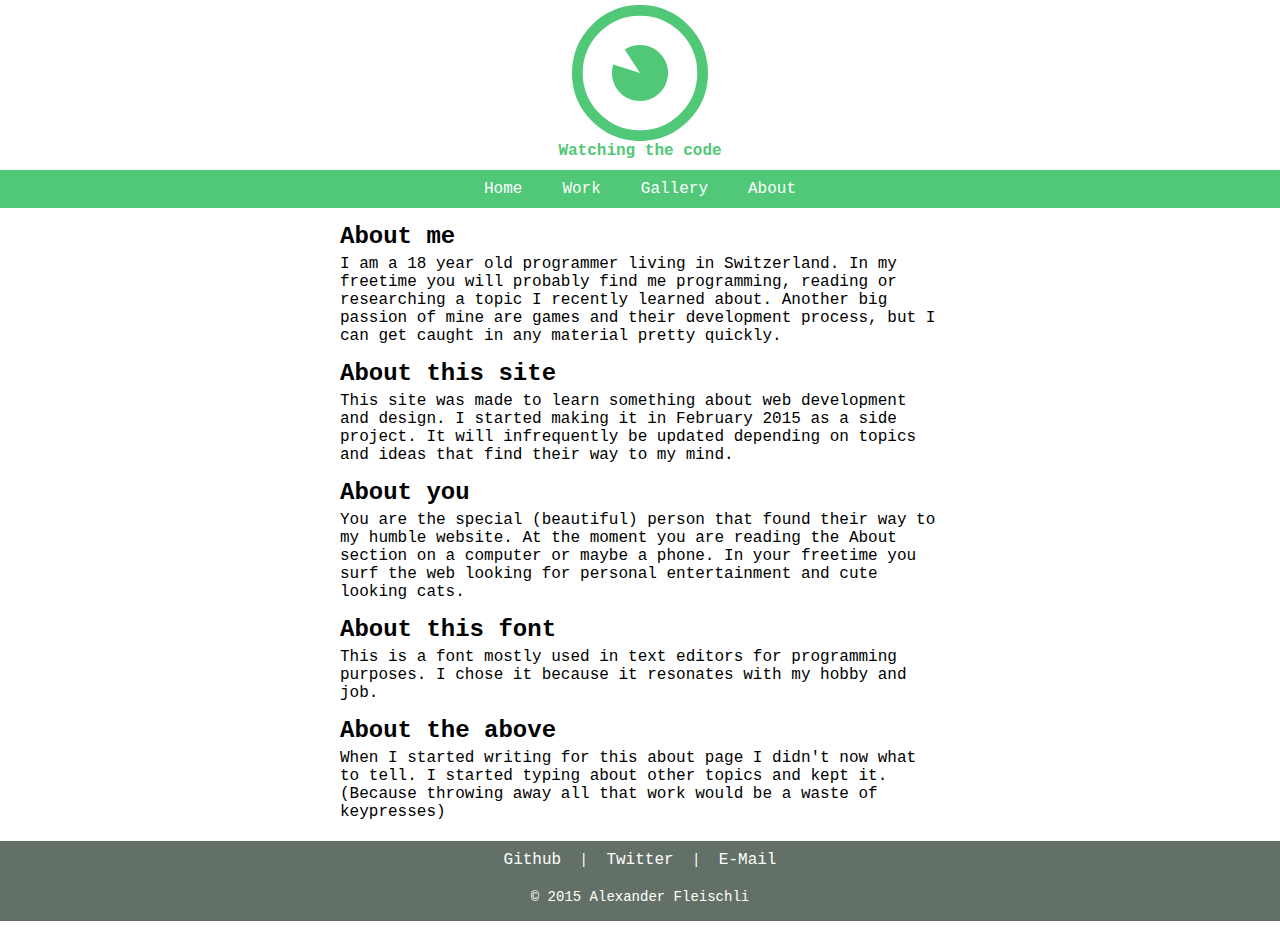
==== about.html @ 5e99b458 "Updated About Page, added sticky footer" ====
<!DOCTYPE HTML>
<html>
<head>
    <meta charset="utf-8">
    <title>About</title>
    <meta name="author" content="Alexander Fleischli">
    <link rel="stylesheet" href="css/styles.css">
    <script src="javascript/jquery-1.11.2.js"></script>
    <script src="javascript/script.js"></script>
</head>
<body>
    <div id="container">
    <header>
        <div id="hlogo">
            <a href="#"><img class="logo_img" src="images/logo.svg" alt="Logo"/></a>
            <p class="logo_text">Watching the code</p>
        </div>
    </header>
    <nav>
        <ul>
            <li><a href="index.html">Home</a></li>
            <li><a href="work.html">Work</a></li>
            <li><a href="gallery.html">Gallery</a></li>
            <li><a href="about.html">About</a></li>
        </ul>
    </nav>
    <div id="content">
        <div>
        	<h1>About me</h1>
            <p>I am a 18 year old programmer living in Switzerland. In my freetime you will probably find me programming, reading or researching a topic I recently learned about. Another big passion of mine are games and their development process, but I can get caught in any material pretty quickly.</p>
            <h1>About this site</h1>
            <p>This site was made to learn something about web development and design. I started making it in February 2015 as a side project. It will infrequently be updated depending on topics and ideas that find their way to my mind.</p>
            <h1>About you</h1>
            <p>You are the special (beautiful) person that found their way to my humble website. At the moment you are reading the About section on a computer or maybe a phone. In your freetime you surf the web looking for personal entertainment and cute looking cats.</p>
            <h1>About this font</h1>
            <p>This is a font mostly used in text editors for programming purposes. I chose it because it resonates with my hobby and job.</p>
            <h1>About the above</h1>
            <p>When I started writing for this about page I didn't now what to tell. I started typing about other topics and kept it. (Because throwing away all that work would be a waste of keypresses)</p>
        </div>
    </div>
    <footer>
        <div id="smedia">
            <p>
                <a href="https://github.com/hatsome" target="_blank">Github</a> |
                <a href="https://twitter.com/fleischli" target="_blank">Twitter</a> |
                <a href="mailto:alex.fleischli@gmail.com">E-Mail</a>
            </p>
        </div>
        <p>© 2015 Alexander Fleischli</p>
    </footer>
    </div>
</body>
</html>
---- css/styles.css ----
html, body, div, span, applet, object, iframe, h1, h2, h3, h4, h5, h6, p, blockquote, pre, a, abbr, acronym, address, big, cite, code, del, dfn, em, font, img, ins, kbd, q, s, samp, small, strike, strong, sub, sup, tt, var, b, u, i, center, dl, dt, dd, ol, ul, li, fieldset, form, label, legend, caption {
    margin: 0;
    padding: 0;
    border: 0;
    outline: 0;
    font-family: Consolas, monaco, monospace;
    font-size: 16px;
    vertical-align: baseline;
    background: transparent;
}

html, body {
    height: 100%;
}

#container {
    min-height: 100%;
    position: relative;
}

h1 {
    font-size: 24px;
    font-style: bold;
    padding: 15px 0px 5px 0px;
}

#hlogo {
    height: 170px;
    position: relative;
    text-align: center;
}

#hlogo .logo_img {
    height: 80%;
    margin: 0 auto;
    padding-top: 5px;
}

#hlogo .logo_text {
    color: #50C878;
    font-weight: bold;
    width: 100%;
    position: absolute;
    bottom: 10px;
}

nav {
    background-color: #50C878;
    list-style: none;
    text-align: center;
}

nav ul {
    font-size: 0;
}

nav li {
    font-size: 18px;
    display: inline;
}

nav a {
    color: #FFFFFF;
    display: inline-block;
    padding: 10px 20px 10px 20px;
    text-decoration: none;
}

nav a:hover {
    background-color: #32B45E; 
}

#content {
    padding-bottom: 100px;
}

#content div {
    margin: 0 auto;
    width: 600px;
}

footer {
    background-color: #637067;
    position: absolute;
    text-align: center;
    bottom: 0;
    width: 100%;
    height: 80px;
}

#smedia a {
    padding: 0px 10px 0px 10px;
    color: #FFFFFF;
    text-decoration: none;
}

footer p {
    color: #FFFFFF;
    font-size: 14px;
    padding: 10px 0px 10px 0px;;
}
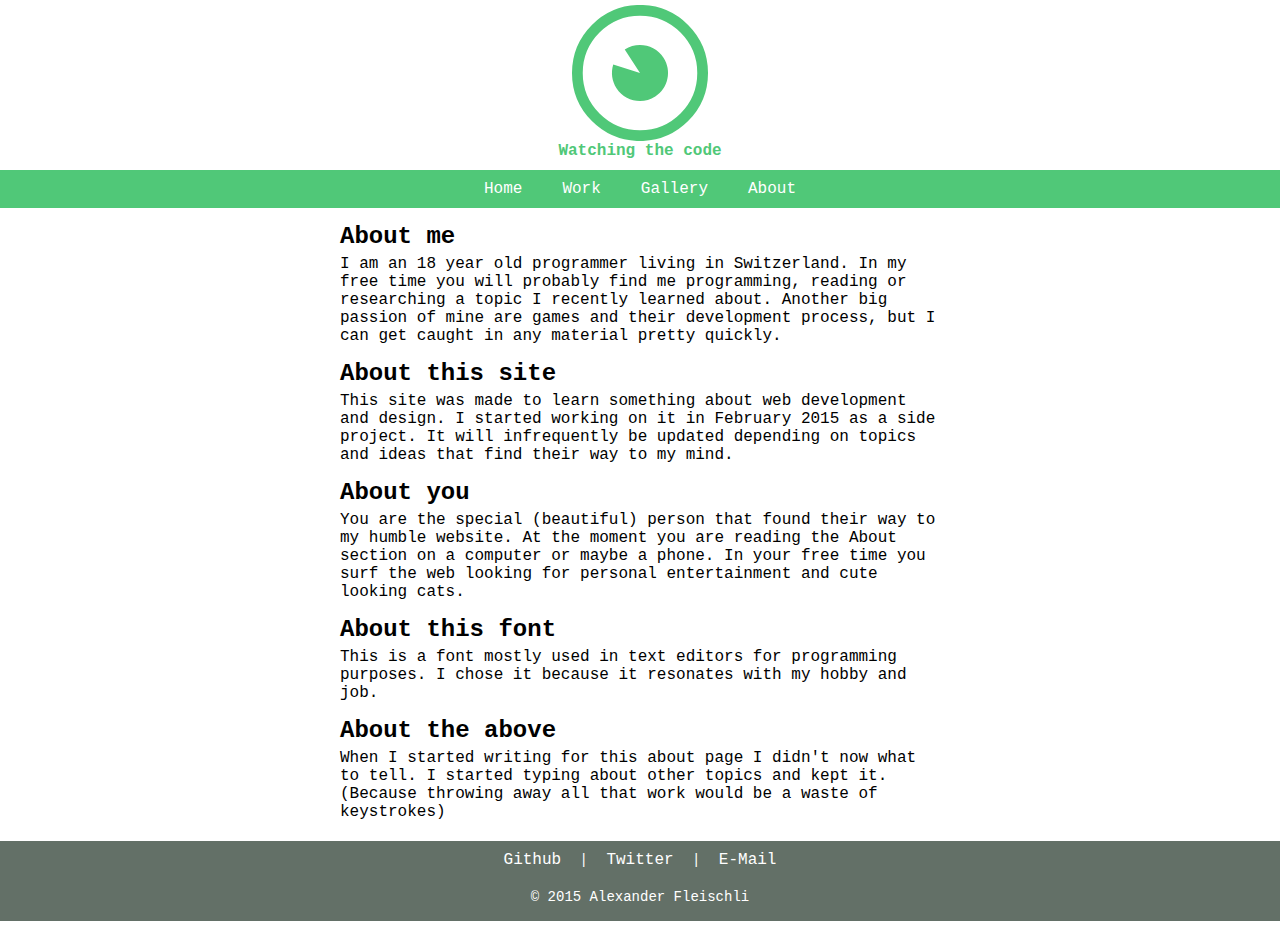
==== commit 5b236396: "Minor content corrections" ====
--- a/about.html
+++ b/about.html
@@ -12,7 +12,7 @@
     <div id="container">
     <header>
         <div id="hlogo">
-            <a href="#"><img class="logo_img" src="images/logo.svg" alt="Logo"/></a>
+            <a href="index.html"><img class="logo_img" src="images/logo.svg" alt="Logo"/></a>
             <p class="logo_text">Watching the code</p>
         </div>
     </header>
@@ -27,15 +27,15 @@
     <div id="content">
         <div>
         	<h1>About me</h1>
-            <p>I am a 18 year old programmer living in Switzerland. In my freetime you will probably find me programming, reading or researching a topic I recently learned about. Another big passion of mine are games and their development process, but I can get caught in any material pretty quickly.</p>
+            <p>I am an 18 year old programmer living in Switzerland. In my free time you will probably find me programming, reading or researching a topic I recently learned about. Another big passion of mine are games and their development process, but I can get caught in any material pretty quickly.</p>
             <h1>About this site</h1>
-            <p>This site was made to learn something about web development and design. I started making it in February 2015 as a side project. It will infrequently be updated depending on topics and ideas that find their way to my mind.</p>
+            <p>This site was made to learn something about web development and design. I started working on it in February 2015 as a side project. It will infrequently be updated depending on topics and ideas that find their way to my mind.</p>
             <h1>About you</h1>
-            <p>You are the special (beautiful) person that found their way to my humble website. At the moment you are reading the About section on a computer or maybe a phone. In your freetime you surf the web looking for personal entertainment and cute looking cats.</p>
+            <p>You are the special (beautiful) person that found their way to my humble website. At the moment you are reading the About section on a computer or maybe a phone. In your free time you surf the web looking for personal entertainment and cute looking cats.</p>
             <h1>About this font</h1>
             <p>This is a font mostly used in text editors for programming purposes. I chose it because it resonates with my hobby and job.</p>
             <h1>About the above</h1>
-            <p>When I started writing for this about page I didn't now what to tell. I started typing about other topics and kept it. (Because throwing away all that work would be a waste of keypresses)</p>
+            <p>When I started writing for this about page I didn't now what to tell. I started typing about other topics and kept it. (Because throwing away all that work would be a waste of keystrokes)</p>
         </div>
     </div>
     <footer>
--- a/css/styles.css
+++ b/css/styles.css
@@ -21,7 +21,7 @@
 h1 {
     font-size: 24px;
     font-style: bold;
-    padding: 15px 0px 5px 0px;
+    padding: 15px 0px 5px;
 }
 
 #hlogo {
@@ -62,7 +62,7 @@
 nav a {
     color: #FFFFFF;
     display: inline-block;
-    padding: 10px 20px 10px 20px;
+    padding: 10px 20px;
     text-decoration: none;
 }
 
@@ -79,6 +79,30 @@
     width: 600px;
 }
 
+#content a {
+    color: #637067;
+    text-decoration: none;
+}
+
+#content a:hover {
+    border-bottom: 2px solid #637067;
+    text-decoration: underline;
+}
+
+#pictures {
+    padding: 10px 0px;
+    width: 500px;
+    max-width: 500px;
+    height: 350px;
+}
+
+#pictures img {
+    float: left;
+    padding: 5px;
+    width: 150px;
+    height: 150px;
+}
+
 footer {
     background-color: #637067;
     position: absolute;
@@ -89,7 +113,7 @@
 }
 
 #smedia a {
-    padding: 0px 10px 0px 10px;
+    padding: 0px 10px;
     color: #FFFFFF;
     text-decoration: none;
 }
@@ -97,5 +121,5 @@
 footer p {
     color: #FFFFFF;
     font-size: 14px;
-    padding: 10px 0px 10px 0px;;
+    padding: 10px 0px;
 }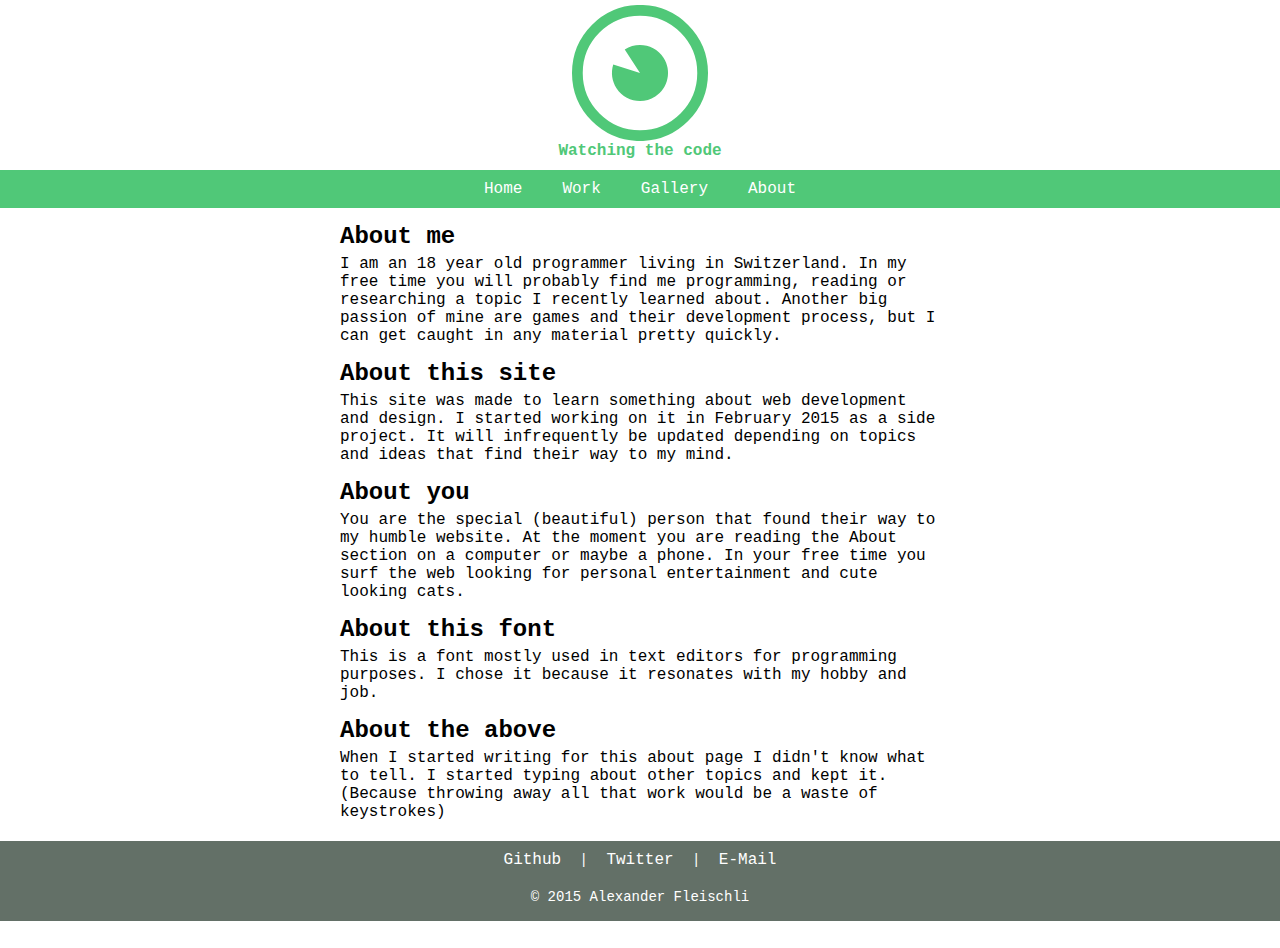
==== commit 3796843a: "Grammatical corrections" ====
--- a/about.html
+++ b/about.html
@@ -35,7 +35,7 @@
             <h1>About this font</h1>
             <p>This is a font mostly used in text editors for programming purposes. I chose it because it resonates with my hobby and job.</p>
             <h1>About the above</h1>
-            <p>When I started writing for this about page I didn't now what to tell. I started typing about other topics and kept it. (Because throwing away all that work would be a waste of keystrokes)</p>
+            <p>When I started writing for this about page I didn't know what to tell. I started typing about other topics and kept it. (Because throwing away all that work would be a waste of keystrokes)</p>
         </div>
     </div>
     <footer>
@@ -50,4 +50,4 @@
     </footer>
     </div>
 </body>
-</html>+</html>
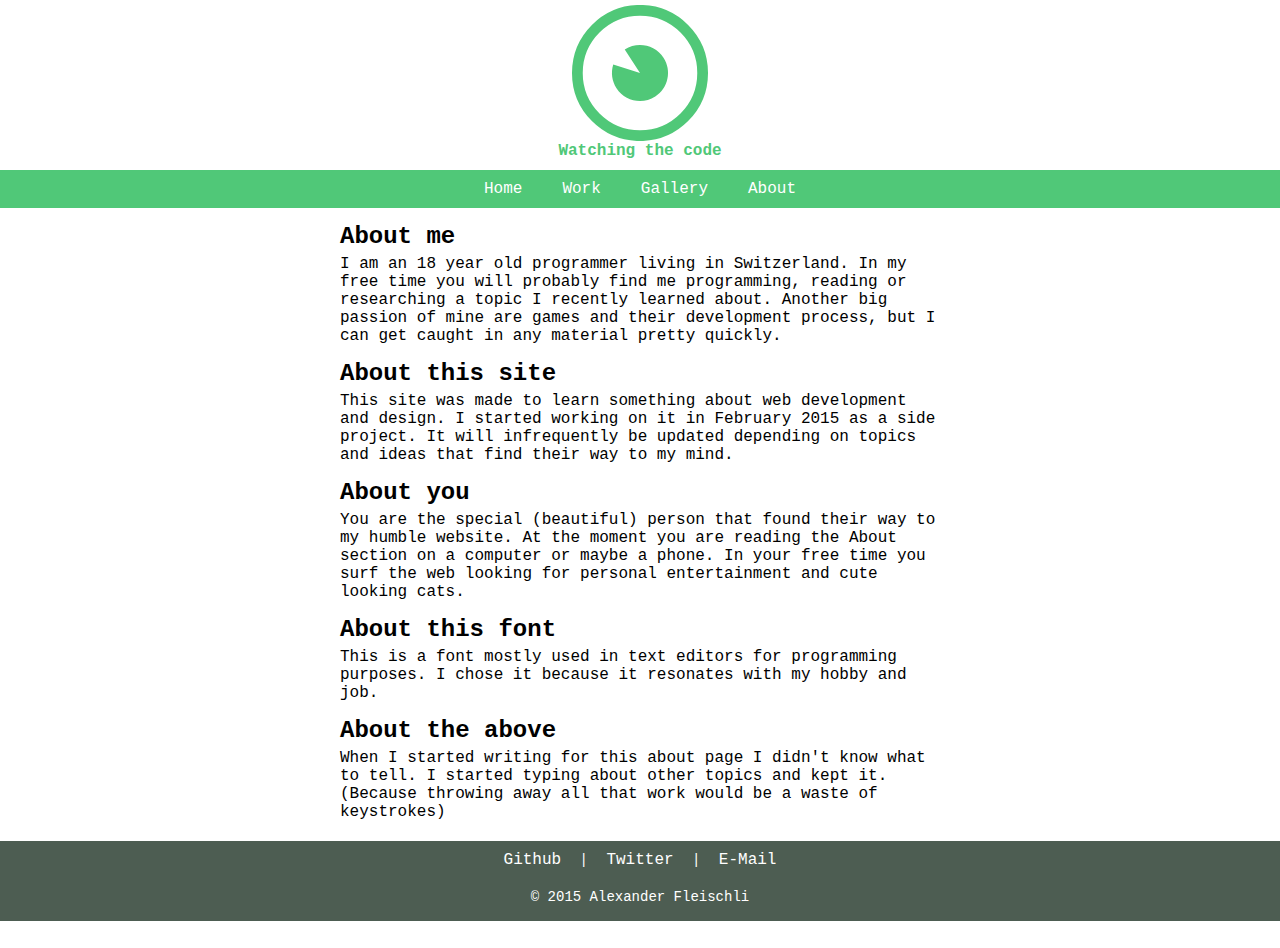
==== commit f08854d6: "Added work stuff" ====
--- a/about.html
+++ b/about.html
@@ -25,7 +25,7 @@
         </ul>
     </nav>
     <div id="content">
-        <div>
+        <div id="maincontent">
         	<h1>About me</h1>
             <p>I am an 18 year old programmer living in Switzerland. In my free time you will probably find me programming, reading or researching a topic I recently learned about. Another big passion of mine are games and their development process, but I can get caught in any material pretty quickly.</p>
             <h1>About this site</h1>
--- a/css/styles.css
+++ b/css/styles.css
@@ -11,6 +11,10 @@
 
 html, body {
     height: 100%;
+}
+
+body {
+    overflow-y:scroll;
 }
 
 #container {
@@ -60,7 +64,7 @@
 }
 
 nav a {
-    color: #FFFFFF;
+    color: #fff;
     display: inline-block;
     padding: 10px 20px;
     text-decoration: none;
@@ -75,8 +79,6 @@
 }
 
 #content div {
-    margin: 0 auto;
-    width: 600px;
 }
 
 #content a {
@@ -85,26 +87,90 @@
 }
 
 #content a:hover {
-    border-bottom: 2px solid #637067;
-    text-decoration: underline;
+    text-decoration: none;
+}
+
+#maincontent {
+    margin: 0 auto;
+    width: 600px;
+
+}
+
+.work {
+    color: #fff;
+    margin: 5px;
+    padding: 10px;
+    width: 100%;
+    background-color: #1E2320;
+}
+
+.work_img {
+    position: relative;
+    width: 120px;
+    height: 120px;
+}
+
+.work_img .front {
+    position: absolute;
+    top: 0px;
+    left: 0px;
+    opacity: 0;
+}
+
+.work_img .back {
+    position: relative;
+}
+
+.left .work_img { 
+    float: left;
+    margin-right: 5px;
+}
+
+.right .work_img {
+    float: right;
+    margin-left: 5px;
+}
+
+.clearing { 
+    clear: both; 
 }
 
 #pictures {
     padding: 10px 0px;
-    width: 500px;
-    max-width: 500px;
-    height: 350px;
+    width: 100%;
 }
 
-#pictures img {
-    float: left;
+#imgblock {
+    display: block;
+    margin: 0 auto;
+    width: 500px;
+}
+
+#imgblock img {
     padding: 5px;
     width: 150px;
     height: 150px;
 }
 
+.hidden {
+    display: none;
+}
+
+#gallery {
+    height: 500px;
+    width: 100%;
+    background-color: #1E2320;
+}
+
+#gallery img {
+    display: block;
+    padding: 20px;
+    height: 460px;
+    margin: 0 auto;
+}
+
 footer {
-    background-color: #637067;
+    background-color: #4D5D52;
     position: absolute;
     text-align: center;
     bottom: 0;
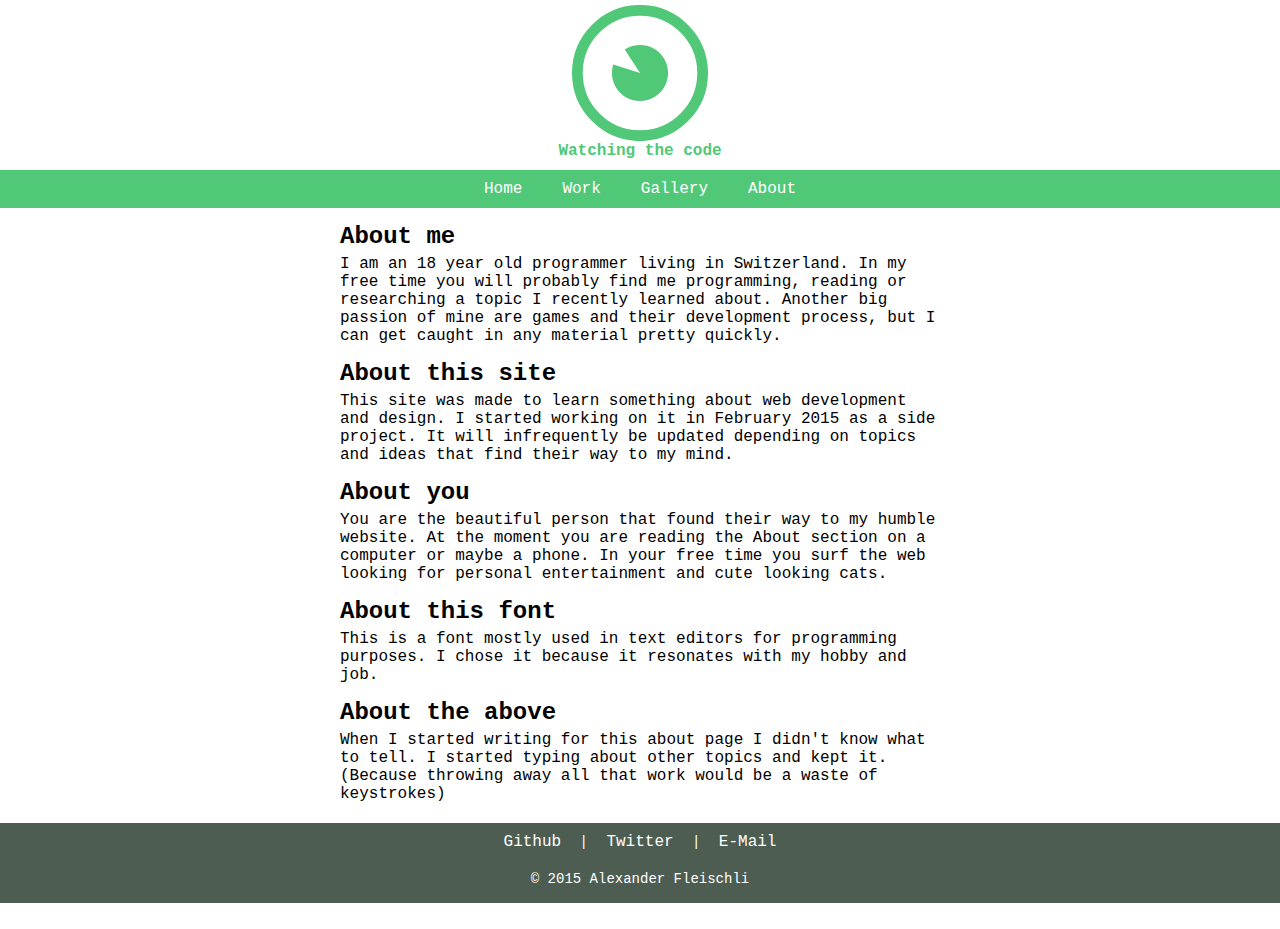
==== commit 3fe181cb: "wording" ====
--- a/about.html
+++ b/about.html
@@ -31,7 +31,7 @@
             <h1>About this site</h1>
             <p>This site was made to learn something about web development and design. I started working on it in February 2015 as a side project. It will infrequently be updated depending on topics and ideas that find their way to my mind.</p>
             <h1>About you</h1>
-            <p>You are the special (beautiful) person that found their way to my humble website. At the moment you are reading the About section on a computer or maybe a phone. In your free time you surf the web looking for personal entertainment and cute looking cats.</p>
+            <p>You are the beautiful person that found their way to my humble website. At the moment you are reading the About section on a computer or maybe a phone. In your free time you surf the web looking for personal entertainment and cute looking cats.</p>
             <h1>About this font</h1>
             <p>This is a font mostly used in text editors for programming purposes. I chose it because it resonates with my hobby and job.</p>
             <h1>About the above</h1>
